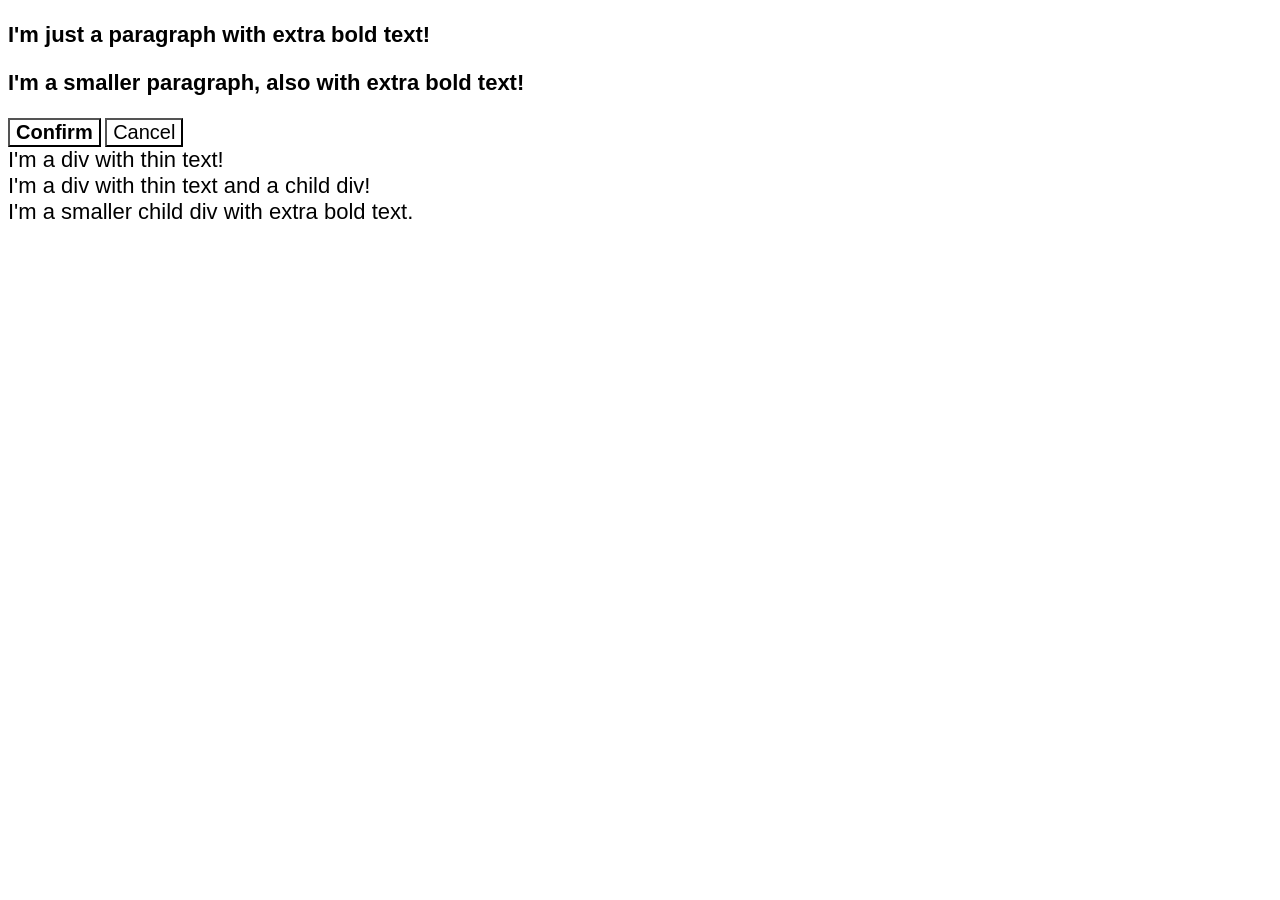
==== foundations/cascade/01-cascade-fix/index.html @ 8585b669 "Initial commit" ====
<!DOCTYPE html>
<html lang="en">
  <head>
    <meta charset="UTF-8">
    <meta http-equiv="X-UA-Compatible" content="IE=edge">
    <meta name="viewport" content="width=device-width, initial-scale=1.0">
    <title>Fix the Cascade</title>
    <link rel="stylesheet" href="style.css">
  </head>
  <body>
    <p class="para">I'm just a paragraph with extra bold text!</p>
    <p class="para small-para">I'm a smaller paragraph, also with extra bold text!</p>

    <button id="confirm-button" class="button confirm">Confirm</button>
    <button id="cancel-button" class="button cancel">Cancel</button>

    <div class="text">I'm a div with thin text!</div>
    <div class="text">I'm a div with thin text and a child div!
      <div class="text child">I'm a smaller child div with extra bold text.</div>
    </div>
  </body>
</html>
---- foundations/cascade/01-cascade-fix/style.css ----
body {
  font-family: Arial, Helvetica, sans-serif;
}

.para,
.small-para {
  color: hsl(0, 0%, 0%);
  font-weight: 800;
}

.small-para {
  font-size: 14px;
  font-weight: 800;
}

.para {
  font-size: 22px;
}

.confirm {
  background: green;
  color: white;
  font-weight: bold;
} 

.button {
  background-color: rgb(255, 255, 255);
  color: rgb(0, 0, 0);
  font-size: 20px;
}

.child {
  color: rgb(0, 0, 0);
  font-weight: 800;
  font-size: 14px;
}

div.text {
  color: rgb(0, 0, 0);
  font-size: 22px;
  font-weight: 100;
}
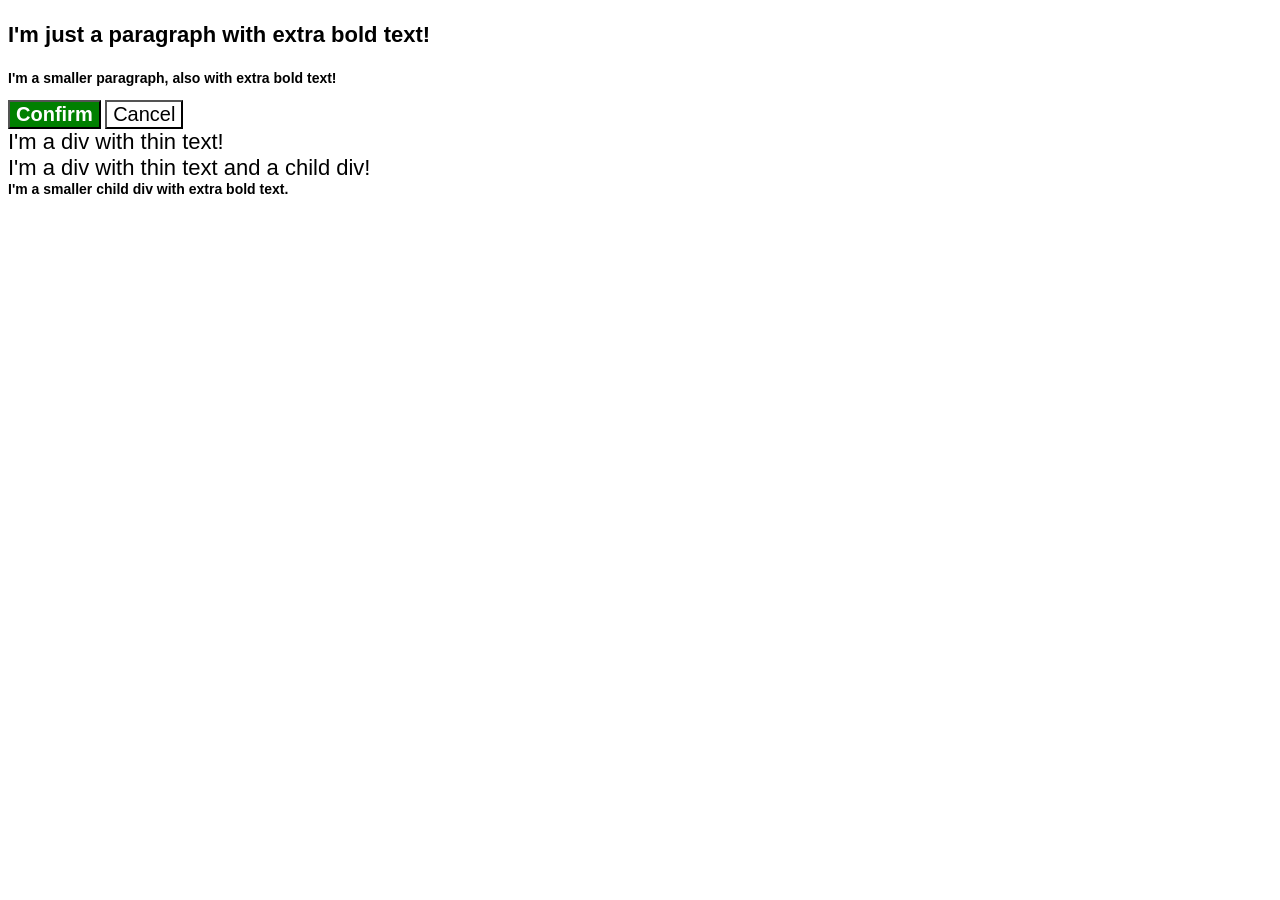
==== commit 2f9a20c8: "index fix" ====
--- a/foundations/cascade/01-cascade-fix/index.html
+++ b/foundations/cascade/01-cascade-fix/index.html
@@ -7,6 +7,7 @@
     <title>Fix the Cascade</title>
     <link rel="stylesheet" href="style.css">
   </head>
+
   <body>
     <p class="para">I'm just a paragraph with extra bold text!</p>
     <p class="para small-para">I'm a smaller paragraph, also with extra bold text!</p>
@@ -19,4 +20,5 @@
       <div class="text child">I'm a smaller child div with extra bold text.</div>
     </div>
   </body>
+  
 </html>
--- a/foundations/cascade/01-cascade-fix/style.css
+++ b/foundations/cascade/01-cascade-fix/style.css
@@ -8,13 +8,20 @@
   font-weight: 800;
 }
 
+
+.para {
+  font-size: 22px;
+}
+
 .small-para {
   font-size: 14px;
   font-weight: 800;
 }
 
-.para {
-  font-size: 22px;
+.button {
+  background-color: rgb(255, 255, 255);
+  color: rgb(0, 0, 0);
+  font-size: 20px;
 }
 
 .confirm {
@@ -23,20 +30,15 @@
   font-weight: bold;
 } 
 
-.button {
-  background-color: rgb(255, 255, 255);
-  color: rgb(0, 0, 0);
-  font-size: 20px;
-}
-
-.child {
-  color: rgb(0, 0, 0);
-  font-weight: 800;
-  font-size: 14px;
-}
 
 div.text {
   color: rgb(0, 0, 0);
   font-size: 22px;
   font-weight: 100;
 }
+
+div.child {
+  color: rgb(0, 0, 0);
+  font-weight: 800;
+  font-size: 14px;
+}
